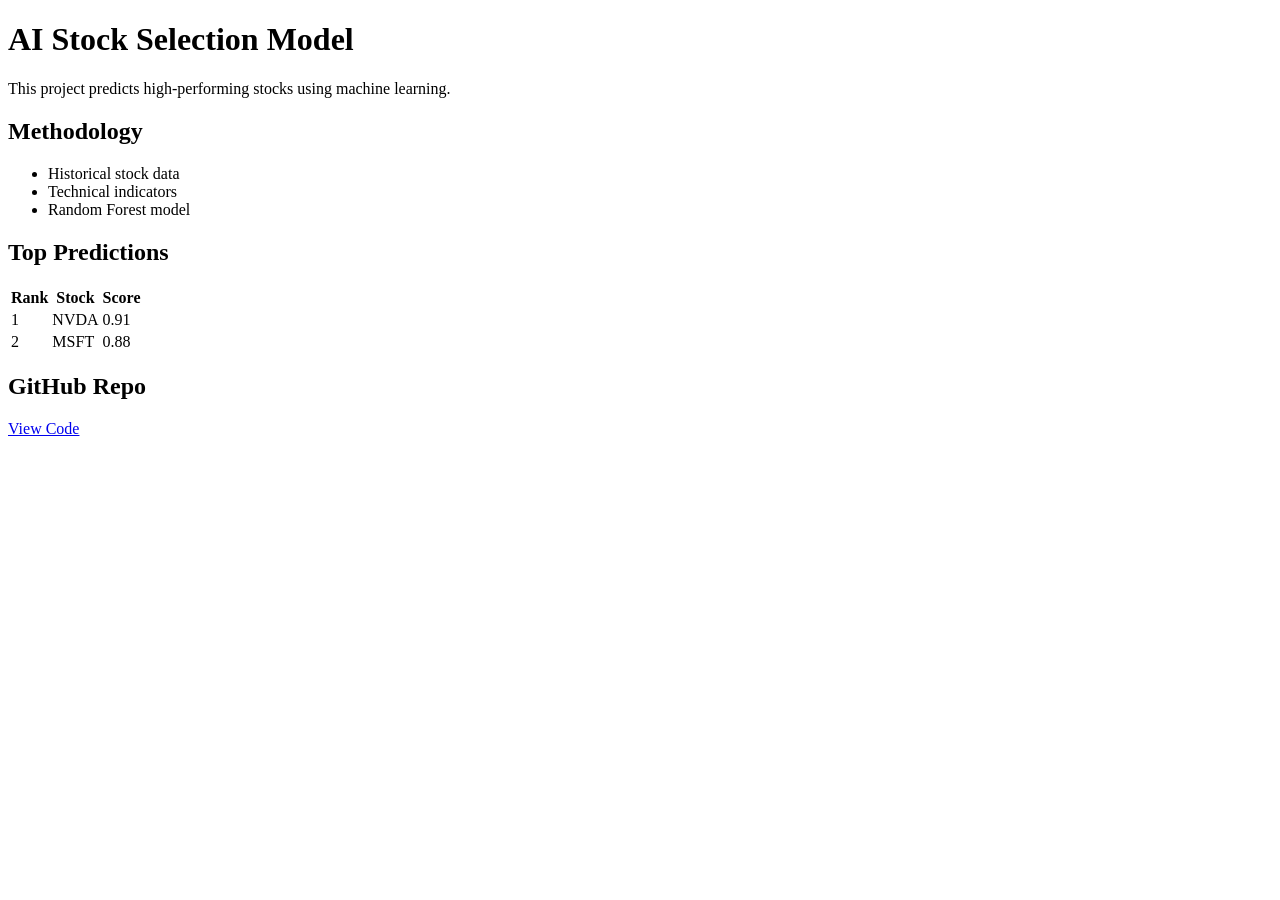
==== website/index.html @ cab75441 "Add initial HTML structure for AI Stock Picker" ====
<!DOCTYPE html>
<html>
<head>
<title>AI Stock Picker</title>
<link rel="stylesheet" href="style.css">
</head>

<body>

<h1>AI Stock Selection Model</h1>

<p>
This project predicts high-performing stocks using machine learning.
</p>

<h2>Methodology</h2>

<ul>
<li>Historical stock data</li>
<li>Technical indicators</li>
<li>Random Forest model</li>
</ul>

<h2>Top Predictions</h2>

<table>
<tr>
<th>Rank</th>
<th>Stock</th>
<th>Score</th>
</tr>

<tr>
<td>1</td>
<td>NVDA</td>
<td>0.91</td>
</tr>

<tr>
<td>2</td>
<td>MSFT</td>
<td>0.88</td>
</tr>

</table>

<h2>GitHub Repo</h2>

<a href="https://github.com/yourname/repo">View Code</a>

</body>
</html>
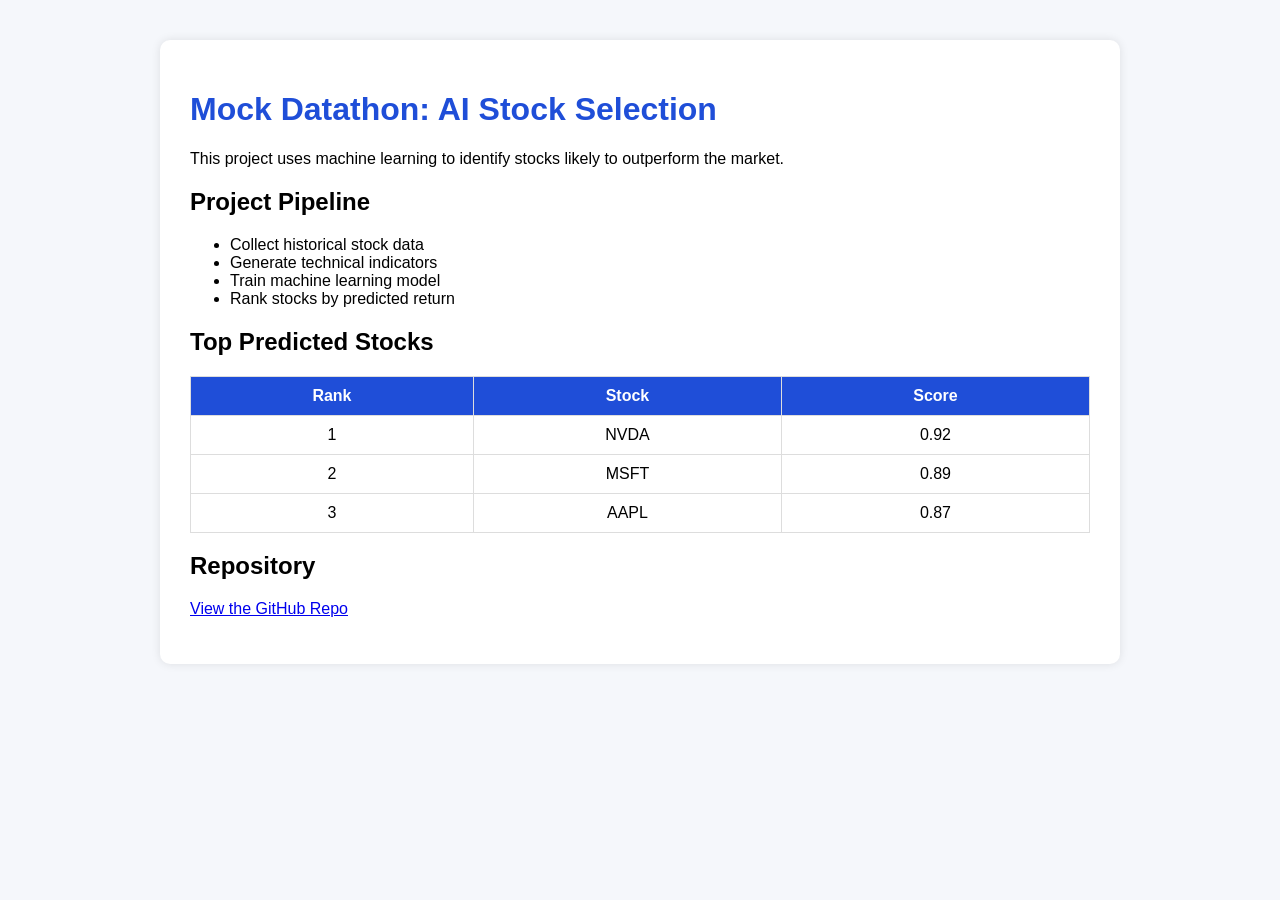
==== commit 72ef4ab7: "Revise project details and enhance stock table Updated project title, methodology, and stock predict" ====
--- a/website/index.html
+++ b/website/index.html
@@ -1,29 +1,80 @@
 <!DOCTYPE html>
 <html>
 <head>
-<title>AI Stock Picker</title>
-<link rel="stylesheet" href="style.css">
+<title>Mock Datathon – Stock Selection</title>
+
+<style>
+body{
+font-family: Arial;
+margin:40px;
+background:#f5f7fb;
+}
+
+h1{
+color:#1f4ed8;
+}
+
+.container{
+max-width:900px;
+margin:auto;
+background:white;
+padding:30px;
+border-radius:10px;
+box-shadow:0 0 10px rgba(0,0,0,0.1);
+}
+
+.stock-table{
+border-collapse:collapse;
+width:100%;
+}
+
+.stock-table th, .stock-table td{
+border:1px solid #ddd;
+padding:10px;
+text-align:center;
+}
+
+.stock-table th{
+background:#1f4ed8;
+color:white;
+}
+
+button{
+background:#1f4ed8;
+color:white;
+padding:10px 20px;
+border:none;
+border-radius:5px;
+cursor:pointer;
+}
+
+</style>
+
 </head>
 
 <body>
 
-<h1>AI Stock Selection Model</h1>
+<div class="container">
+
+<h1>Mock Datathon: AI Stock Selection</h1>
 
 <p>
-This project predicts high-performing stocks using machine learning.
+This project uses machine learning to identify stocks likely to outperform the market.
 </p>
 
-<h2>Methodology</h2>
+<h2>Project Pipeline</h2>
 
 <ul>
-<li>Historical stock data</li>
-<li>Technical indicators</li>
-<li>Random Forest model</li>
+<li>Collect historical stock data</li>
+<li>Generate technical indicators</li>
+<li>Train machine learning model</li>
+<li>Rank stocks by predicted return</li>
 </ul>
 
-<h2>Top Predictions</h2>
+<h2>Top Predicted Stocks</h2>
 
-<table>
+<table class="stock-table">
+
 <tr>
 <th>Rank</th>
 <th>Stock</th>
@@ -33,20 +84,32 @@
 <tr>
 <td>1</td>
 <td>NVDA</td>
-<td>0.91</td>
+<td>0.92</td>
 </tr>
 
 <tr>
 <td>2</td>
 <td>MSFT</td>
-<td>0.88</td>
+<td>0.89</td>
+</tr>
+
+<tr>
+<td>3</td>
+<td>AAPL</td>
+<td>0.87</td>
 </tr>
 
 </table>
 
-<h2>GitHub Repo</h2>
+<h2>Repository</h2>
 
-<a href="https://github.com/yourname/repo">View Code</a>
+<p>
+<a href="https://github.com/jacksonshaiz/Mock-Datathon">
+View the GitHub Repo
+</a>
+</p>
+
+</div>
 
 </body>
 </html>
